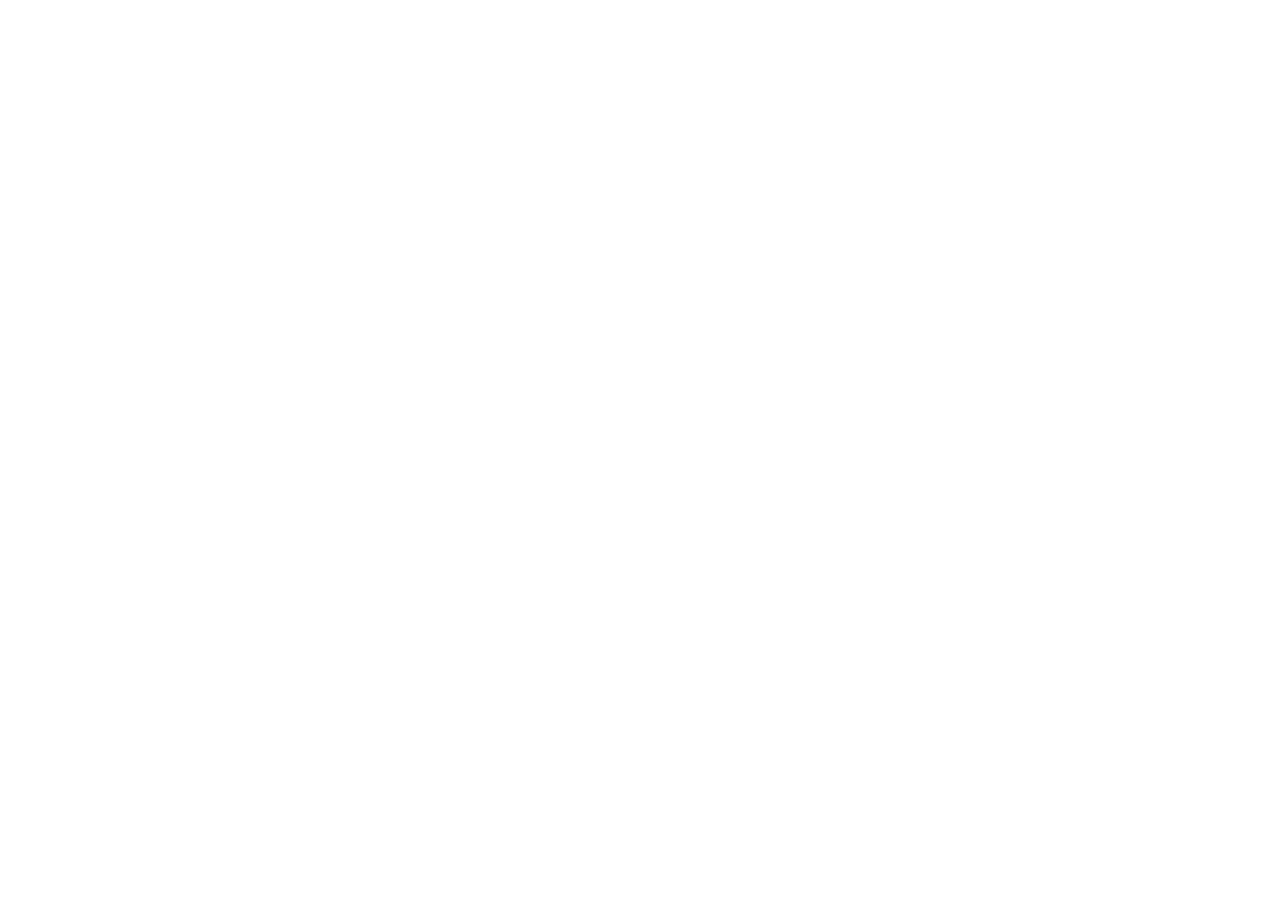
==== chapter2/rabbits/index.html @ 1255d679 "target update" ====
<!DOCTYPE html>
<html lang="en">
  <head>
    <meta charset="UTF-8" />
    <meta name="viewport" content="width=device-width, initial-scale=1.0" />
    <title>Scroll</title>
    <style></style>
  </head>
  <body>
    <script></script>
  </body>
</html>
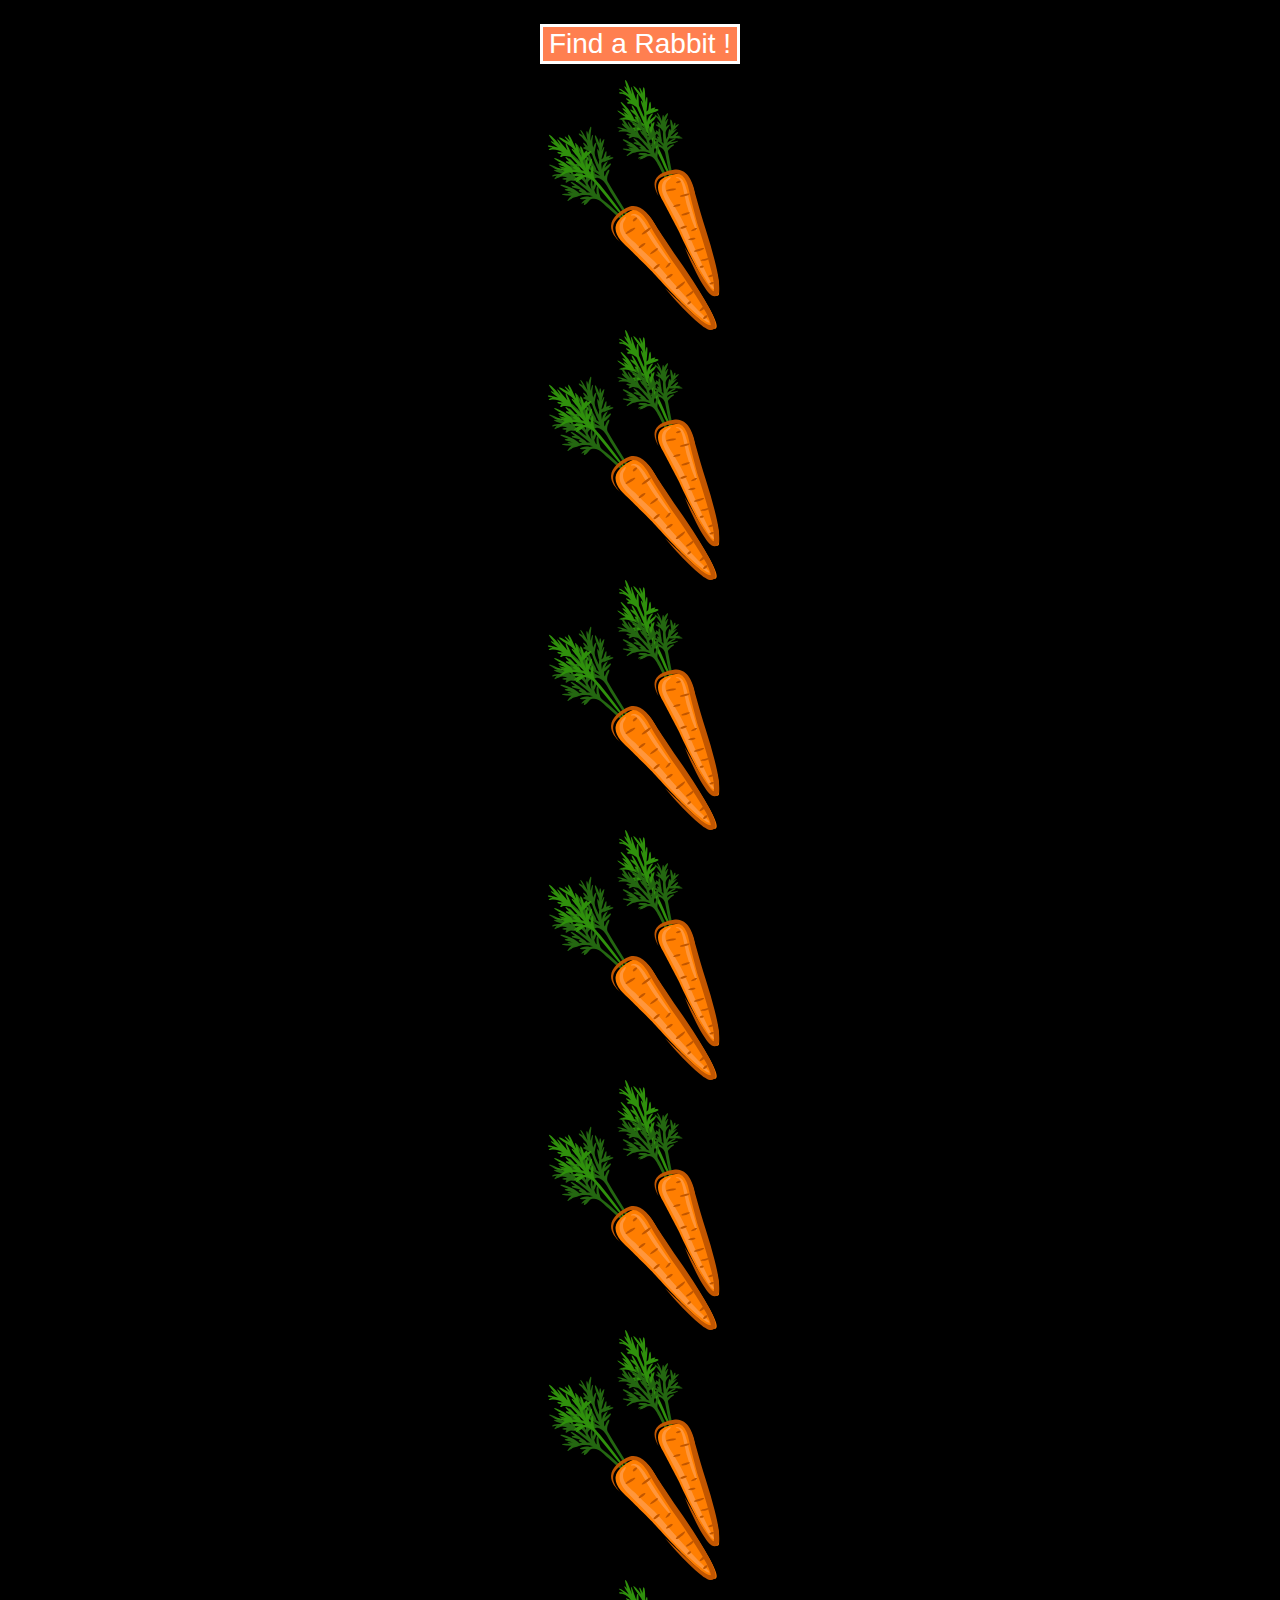
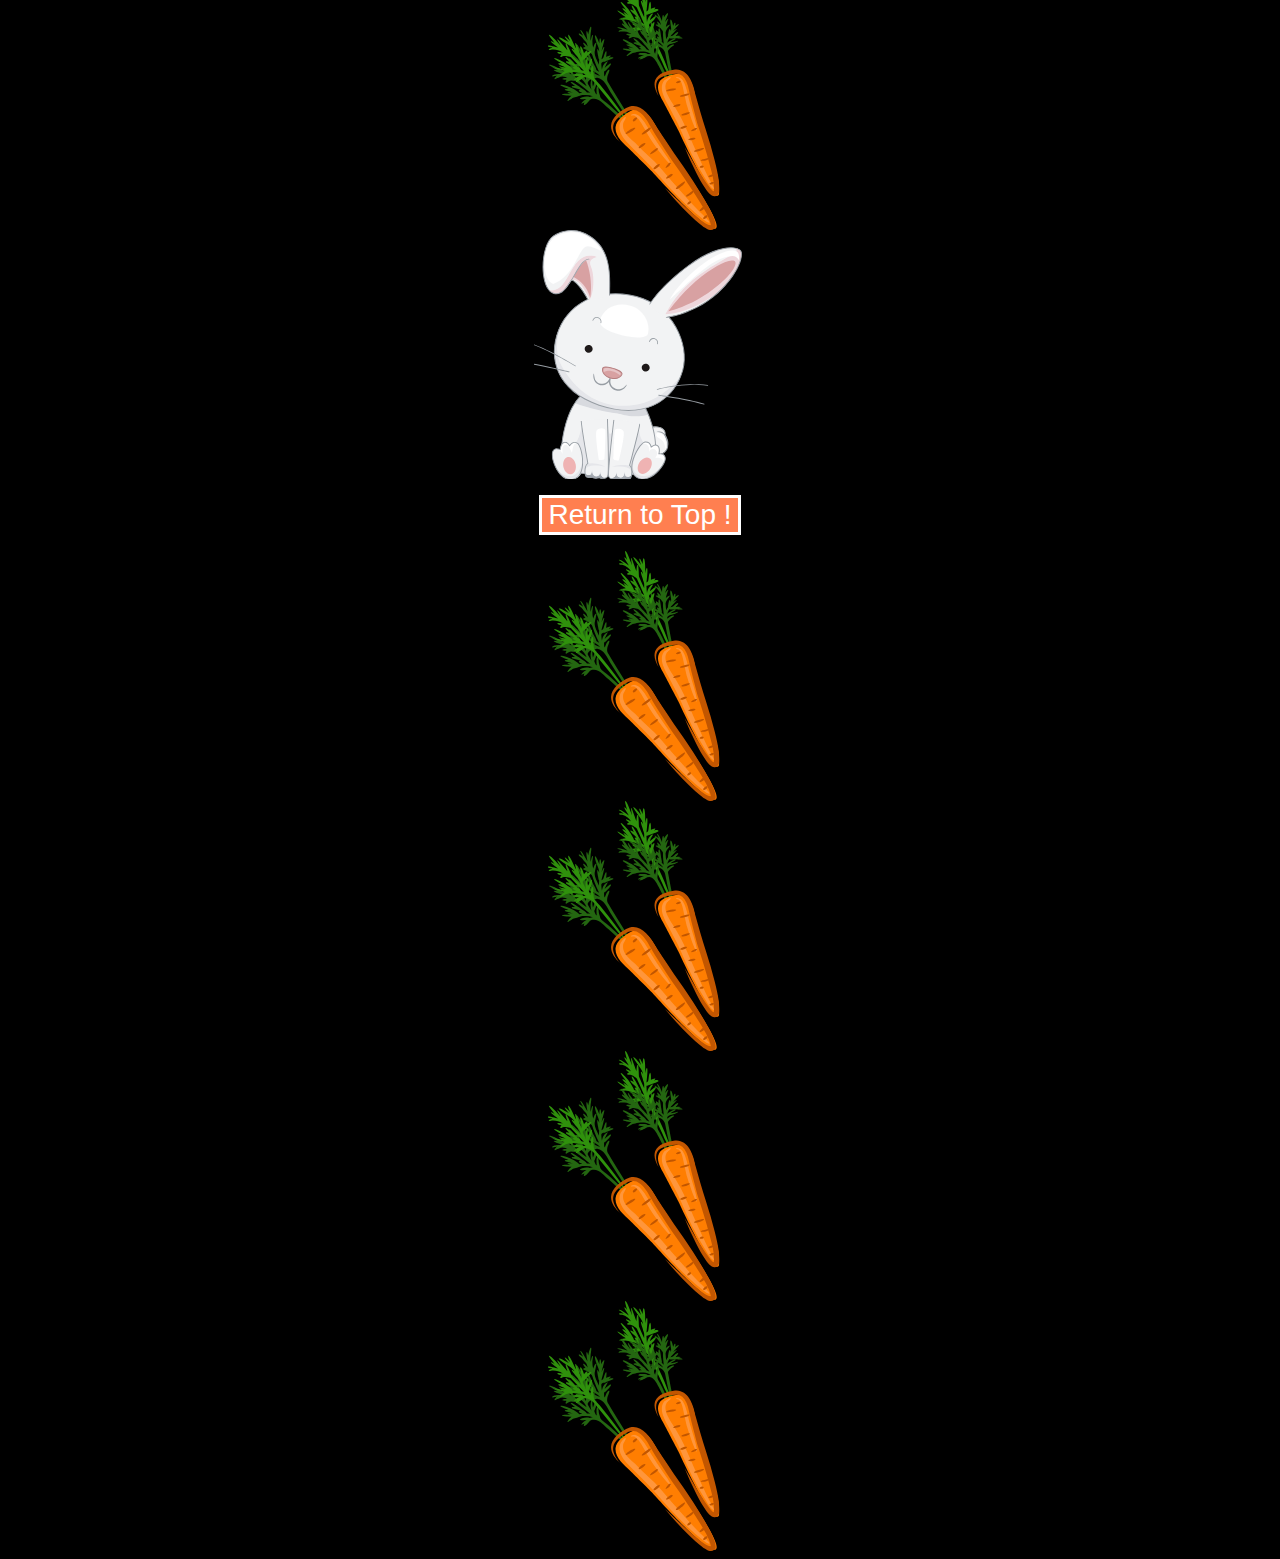
==== commit 8c5ff33e: "find carrot" ====
--- a/chapter2/rabbits/index.html
+++ b/chapter2/rabbits/index.html
@@ -4,9 +4,55 @@
     <meta charset="UTF-8" />
     <meta name="viewport" content="width=device-width, initial-scale=1.0" />
     <title>Scroll</title>
-    <style></style>
+    <style>
+      body {
+        background-color: black;
+        text-align: center;
+      }
+
+      img {
+        display: block;
+        margin: auto;
+      }
+
+      button {
+        outline: none;
+        border: solid white;
+        font-size: 28px;
+        background-color: coral;
+        color: #fff;
+        cursor: pointer;
+        margin: 16px 0;
+      }
+    </style>
   </head>
   <body>
-    <script></script>
+    <button class="find">Find a Rabbit !</button>
+    <img src="img/carrot.png" alt="carrot">
+    <img src="img/carrot.png" alt="carrot">
+    <img src="img/carrot.png" alt="carrot">
+    <img src="img/carrot.png" alt="carrot">
+    <img src="img/carrot.png" alt="carrot">
+    <img src="img/carrot.png" alt="carrot">
+    <img src="img/carrot.png" alt="carrot">
+    <img id="rabbit" src="img/rabbit.png" alt="carrot">
+    <button class="return">Return to Top !</button>
+    <img src="img/carrot.png" alt="carrot">
+    <img src="img/carrot.png" alt="carrot">
+    <img src="img/carrot.png" alt="carrot">
+    <img src="img/carrot.png" alt="carrot">
+    <script>
+      const findBtn = document.querySelector('.find');
+      const returnBtn = document.querySelector('.return');
+      const rabbit = document.querySelector('#rabbit');
+
+      findBtn.addEventListener('click', e => {
+        rabbit.scrollIntoView({ behavior: 'smooth', block:'center'})
+      });
+      returnBtn.addEventListener('click', e => {
+        findBtn.scrollIntoView({ behavior: 'smooth', block:'center'})
+      });
+
+    </script>
   </body>
 </html>
